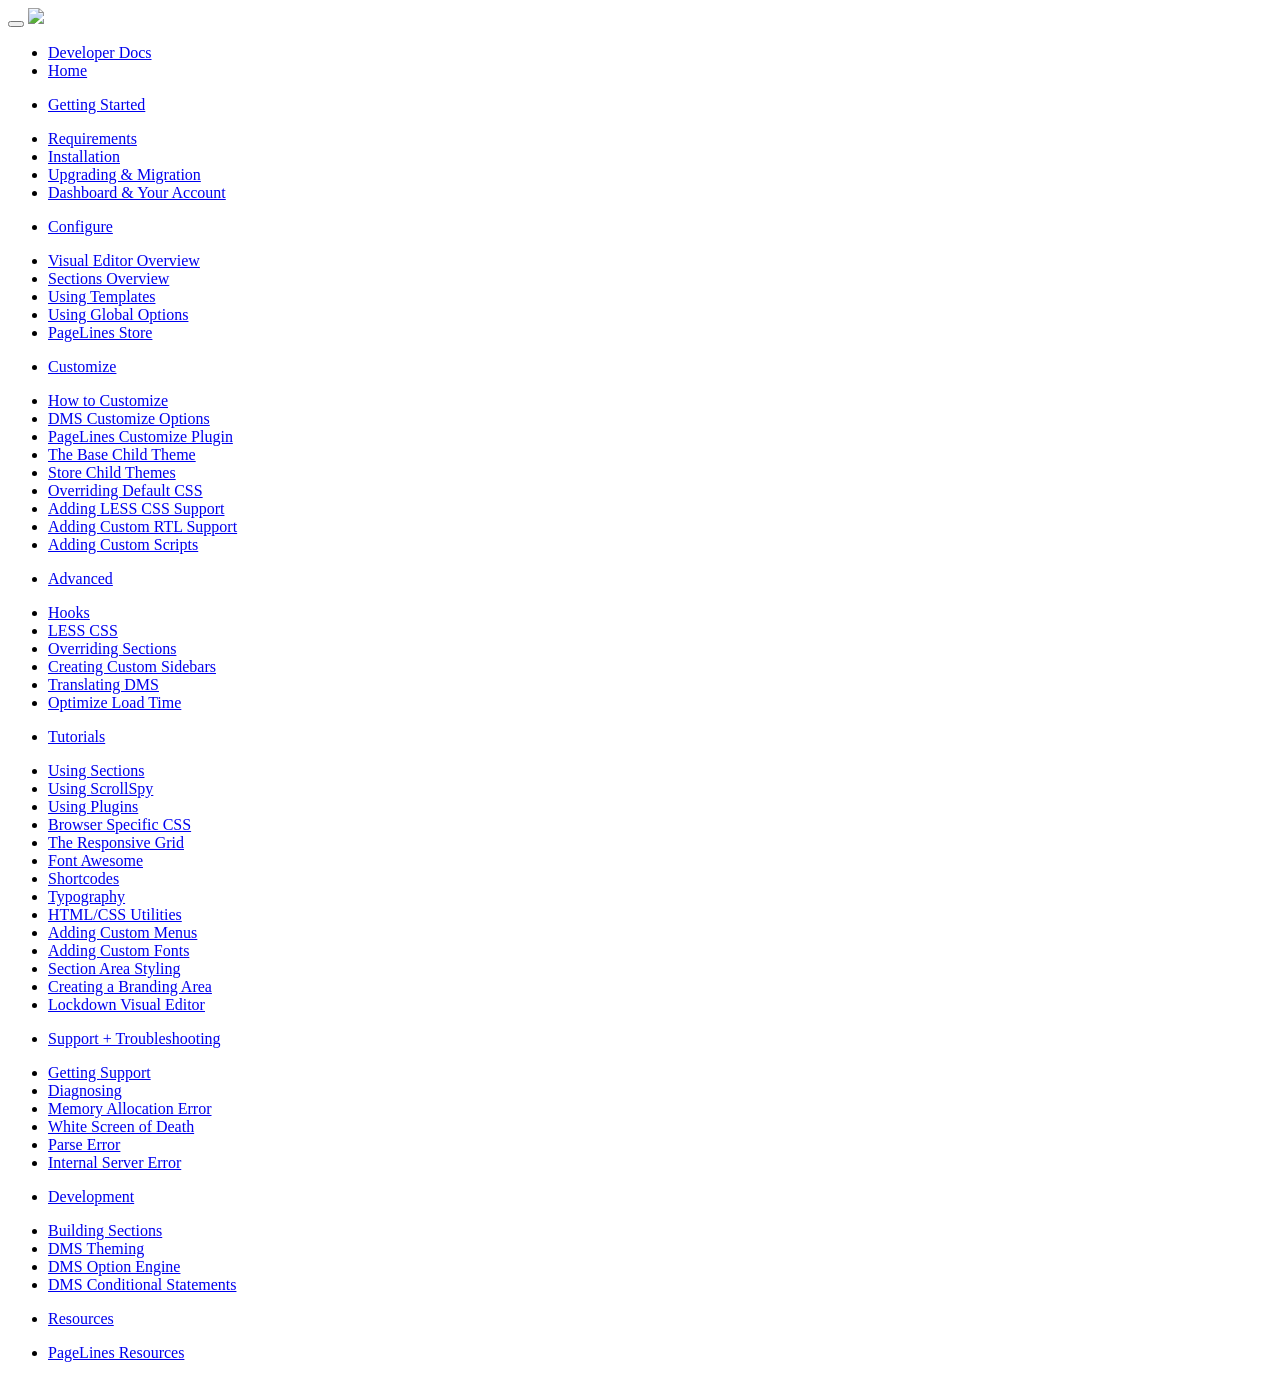
==== gh-pages-template/template-header.html @ 48387beb "Merge 14e014379865cade05c6455cde53974bbadcf728 into 7df19ce2760f6de3b620f58b3bea56e9c5739fbd" ====
<!DOCTYPE html>
<html lang="en">
<head>

    <meta charset="utf-8">
    <meta name="viewport" content="width=device-width, initial-scale=1.0">
    <title>PageLines Documentation</title>
    <meta name="description" content="A powerful front-end drag and drop design management system for fast and easy web development.">

    <base href="http://docs.pagelines.com/">

    <!-- styles -->
    <link href="//netdna.bootstrapcdn.com/twitter-bootstrap/2.3.2/css/bootstrap-combined.no-icons.min.css" rel="stylesheet">
    <link href="/css/docs.css" rel="stylesheet">
    <link href="//netdna.bootstrapcdn.com/font-awesome/3.2.1/css/font-awesome.css" rel="stylesheet">
    <link href="//netdna.bootstrapcdn.com/font-awesome/3.2.1/css/font-awesome-ie7.min.css" rel="stylesheet">
    <link href="/js/google-code-prettify/prettify.css" rel="stylesheet">
    <link rel='stylesheet' id='master_font_import' type='text/css' href='//fonts.googleapis.com/css?family=Open+Sans:400,300,600,800|Source+Sans+Pro:400,600' media='screen'>
    <link rel="shortcut icon" href="http://docs.pagelines.com/img/favicon.png" type="image/x-icon" />

    <!--[if lt IE 9]>
    <script src="http://html5shim.googlecode.com/svn/trunk/html5.js"></script>
    <![endif]-->

</head>
<body>
    <div id="wrap">
        <div class="navbar navbar-fixed-top">
            <div class="navbar-inner">
                <div class="container">
                    <button type="button" class="btn btn-navbar" data-toggle="collapse" data-target=".nav-collapse">
                        <span class="icon-bar"></span>
                        <span class="icon-bar"></span>
                        <span class="icon-bar"></span>
                    </button>
                        <a class="brand" href="http://docs.pagelines.com/"><img src="http://docs.pagelines.com/img/logo.png" /></a> 
                    <div class="nav-collapse collapse">
                        <ul class="nav pull-right nav-detect">
                            <li><a href="/developer"><i class="icon-code"></i> Developer Docs</a></li>
                            <li><a href="http://www.pagelines.com"><i class="icon-home"></i> Home</a></li>
                        </ul>
                    </div>
                </div>
            </div>
        </div>
        <div class="container section">
            <section>
                <div class="row-fluid">
                    <div class="span3 docs-nav nav-detect">
                        <ul class="nav nav-list active-menu">
                            <li><p class="lead"><a href="/getting-started/system-requirements">Getting Started</a></p></li>
                            <li><a href="/getting-started/system-requirements">Requirements <i class="icon-angle-right"></i></a></li>
                            <li><a href="/getting-started/installation">Installation <i class="icon-angle-right"></i></a></li>
                            <li><a href="/getting-started/upgrading-migration">Upgrading & Migration <i class="icon-angle-right"></i></a></li>
                            <li><a href="/getting-started/dashboard-account">Dashboard & Your Account <i class="icon-angle-right"></i></a></li>
                        </ul>
                        <ul class="nav nav-list">
                            <li><p class="lead"><a href="/configure/visual-editor-overview">Configure</a></p></li>
                            <li><a href="/configure/visual-editor-overview">Visual Editor Overview <i class="icon-angle-right"></i></a></li>
                            <li><a href="/configure/configuring-sections">Sections Overview <i class="icon-angle-right"></i></a></li>
                            <li><a href="/configure/using-templates">Using Templates <i class="icon-angle-right"></i></a></li>
                            <li><a href="/configure/global-options">Using Global Options <i class="icon-angle-right"></i></a></li>
                            <li><a href="/configure/pagelines-store">PageLines Store <i class="icon-angle-right"></i></a></li>
                        </ul>
                        <ul class="nav nav-list">
                            <li><p class="lead"><a href="/customize/how-to-customize">Customize</a></p></li>
                            <li><a href="/customize/how-to-customize">How to Customize <i class="icon-angle-right"></i></a></li>
                            <li><a href="/customize/dms-customize-options">DMS Customize Options <i class="icon-angle-right"></i></a></li>
                            <li><a href="/customize/pagelines-customize-plugin">PageLines Customize Plugin <i class="icon-angle-right"></i></a></li>
                            <li><a href="/customize/base-child-theme">The Base Child Theme  <i class="icon-angle-right"></i></a></li>
                            <li><a href="/customize/store-child-themes">Store Child Themes <i class="icon-angle-right"></i></a></li>
                            <li><a href="/customize/overriding-default-css">Overriding Default CSS <i class="icon-angle-right"></i></a></li>
                            <li><a href="/customize/adding-less-css-support">Adding LESS CSS Support <i class="icon-angle-right"></i></a></li>
                            <li><a href="/customize/adding-custom-rtl-support">Adding Custom RTL Support <i class="icon-angle-right"></i></a></li>
                            <li><a href="/customize/adding-custom-scripts">Adding Custom Scripts <i class="icon-angle-right"></i></a></li>
                        </ul>
                        <ul class="nav nav-list">
                            <li><p class="lead"><a href="/advanced/hooks">Advanced</a></p></li>
                            <li><a href="/advanced/hooks">Hooks <i class="icon-angle-right"></i></a></li>
                            <li><a href="/advanced/less-css">LESS CSS <i class="icon-angle-right"></i></a></li>
                            <li><a href="/advanced/override-sections">Overriding Sections <i class="icon-angle-right"></i></a></li>
                            <li><a href="/advanced/custom-sidebars">Creating Custom Sidebars <i class="icon-angle-right"></i></a></li>
                            <li><a href="/advanced/translating-dms">Translating DMS <i class="icon-angle-right"></i></a></li>
                            <li><a href="/advanced/optimize-load-time">Optimize Load Time <i class="icon-angle-right"></i></a></li>
                        </ul>
                        <ul class="nav nav-list">
                            <li><p class="lead"><a href="/tutorials/using-sections">Tutorials</a></p></li>
                            <li><a href="/tutorials/using-sections">Using Sections <i class="icon-angle-right"></i></a></li>
                            <li><a href="/tutorials/using-scrollspy">Using ScrollSpy <i class="icon-angle-right"></i></a></li>
                            <li><a href="/tutorials/using-plugins">Using Plugins <i class="icon-angle-right"></i></a></li>
                            <li><a href="/tutorials/browser-specific-css">Browser Specific CSS <i class="icon-angle-right"></i></a></li>
                            <li><a href="/tutorials/responsive-grid">The Responsive Grid <i class="icon-angle-right"></i></a></li>
                            <li><a href="/tutorials/font-awesome">Font Awesome <i class="icon-angle-right"></i></a></li>
                            <li><a href="/tutorials/shortcodes">Shortcodes <i class="icon-angle-right"></i></a></li>
                            <li><a href="/tutorials/typography">Typography <i class="icon-angle-right"></i></a></li>
                            <li><a href="/tutorials/html-css-utilities">HTML/CSS Utilities <i class="icon-angle-right"></i></a></li>
                            <li><a href="/tutorials/adding-custom-menus">Adding Custom Menus <i class="icon-angle-right"></i></a></li>
                            <li><a href="/tutorials/adding-custom-fonts">Adding Custom Fonts <i class="icon-angle-right"></i></a></li>
                            <li><a href="/tutorials/section-area-styling">Section Area Styling <i class="icon-angle-right"></i></a></li>
                            <li><a href="/tutorials/creating-a-branding-area">Creating a Branding Area <i class="icon-angle-right"></i></a></li>
                            <li><a href="/tutorials/lockdown-visual-editor">Lockdown Visual Editor <i class="icon-angle-right"></i></a></li>
                        </ul>
                        <ul class="nav nav-list">
                            <li><p class="lead"><a href="/support-troubleshooting/getting-support">Support + Troubleshooting</a></p></li>
                            <li><a href="/support-troubleshooting/getting-support">Getting Support <i class="icon-angle-right"></i></a></li>
                            <li><a href="/support-troubleshooting/diagnosing">Diagnosing <i class="icon-angle-right"></i></a></li>
                            <li><a href="/support-troubleshooting/memory-allocation-error">Memory Allocation Error <i class="icon-angle-right"></i></a></li>
                            <li><a href="/support-troubleshooting/white-screen-of-death">White Screen of Death <i class="icon-angle-right"></i></a></li>
                            <li><a href="/support-troubleshooting/parse-error">Parse Error <i class="icon-angle-right"></i></a></li>
                            <li><a href="/support-troubleshooting/internal-server-error">Internal Server Error <i class="icon-angle-right"></i></a></li>
                        </ul>
						<ul class="nav nav-list">
                            <li><p class="lead"><a href="/developer/section-api">Development</a></p></li>
                            <li><a href="/developer/section-api">Building Sections <i class="icon-angle-right"></i></a></li>
                            <li><a href="/developer/dms-theming">DMS Theming <i class="icon-angle-right"></i></a></li>
                            <li><a href="/developer/dms-option-engine">DMS Option Engine <i class="icon-angle-right"></i></a></li>
                            <li><a href="/developer/dms-conditionals">DMS Conditional Statements <i class="icon-angle-right"></i></a></li>
                         
                        </ul>
                        <ul class="nav nav-list">
                            <li><p class="lead"><a href="/resources/dms-resources">Resources</a></p></li>
                            <li><a href="/resources/dms-resources">PageLines Resources <i class="icon-angle-right"></i></a></li>
                        </ul>
                    </div>
                    <div class="span9 docs-content">
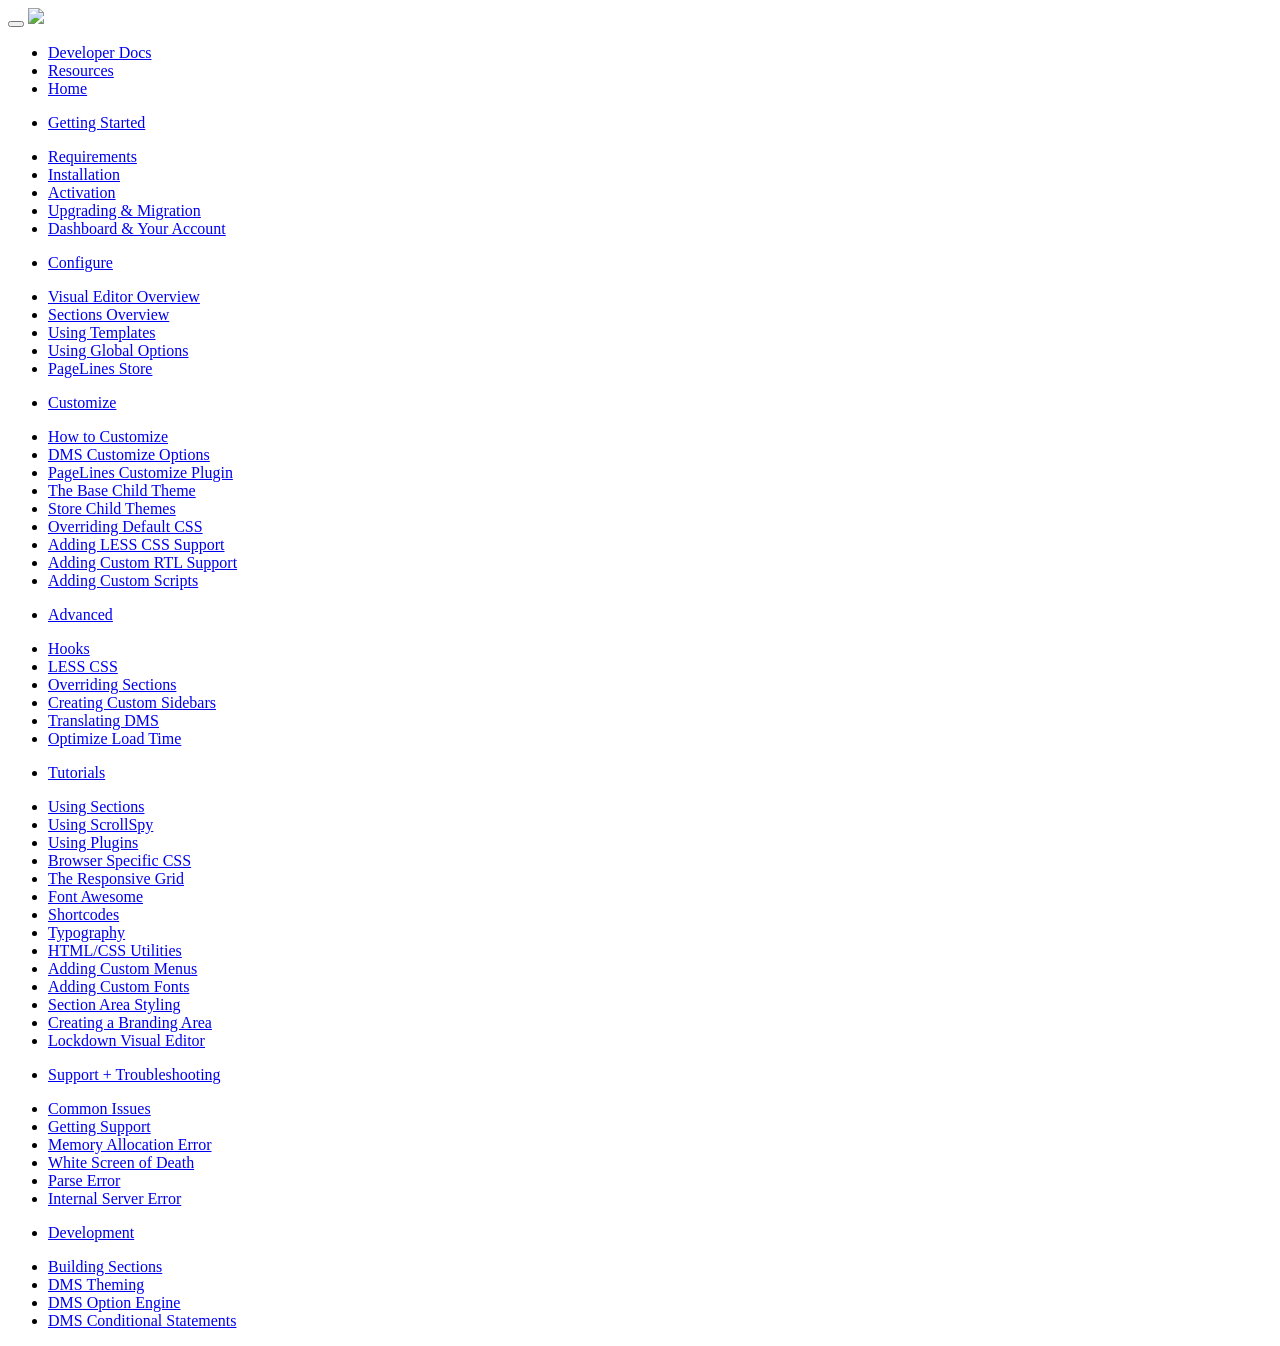
==== commit 16a12526: "Merge pull request #1 from pagelines/master Update from original" ====
--- a/gh-pages-template/template-header.html
+++ b/gh-pages-template/template-header.html
@@ -37,7 +37,8 @@
                     <div class="nav-collapse collapse">
                         <ul class="nav pull-right nav-detect">
                             <li><a href="/developer"><i class="icon-code"></i> Developer Docs</a></li>
-                            <li><a href="http://www.pagelines.com"><i class="icon-home"></i> Home</a></li>
+                            <li><a href="/resources">Resources</a></li>
+                            <li><a href="http://www.pagelines.com">Home</a></li>
                         </ul>
                     </div>
                 </div>
@@ -51,6 +52,7 @@
                             <li><p class="lead"><a href="/getting-started/system-requirements">Getting Started</a></p></li>
                             <li><a href="/getting-started/system-requirements">Requirements <i class="icon-angle-right"></i></a></li>
                             <li><a href="/getting-started/installation">Installation <i class="icon-angle-right"></i></a></li>
+                            <li><a href="/getting-started/activation">Activation <i class="icon-angle-right"></i></a></li>
                             <li><a href="/getting-started/upgrading-migration">Upgrading & Migration <i class="icon-angle-right"></i></a></li>
                             <li><a href="/getting-started/dashboard-account">Dashboard & Your Account <i class="icon-angle-right"></i></a></li>
                         </ul>
@@ -101,9 +103,9 @@
                             <li><a href="/tutorials/lockdown-visual-editor">Lockdown Visual Editor <i class="icon-angle-right"></i></a></li>
                         </ul>
                         <ul class="nav nav-list">
-                            <li><p class="lead"><a href="/support-troubleshooting/getting-support">Support + Troubleshooting</a></p></li>
+                            <li><p class="lead"><a href="/support-troubleshooting/common-issues">Support + Troubleshooting</a></p></li>
+							<li><a href="/support-troubleshooting/common-issues">Common Issues <i class="icon-angle-right"></i></a></li>
                             <li><a href="/support-troubleshooting/getting-support">Getting Support <i class="icon-angle-right"></i></a></li>
-                            <li><a href="/support-troubleshooting/diagnosing">Diagnosing <i class="icon-angle-right"></i></a></li>
                             <li><a href="/support-troubleshooting/memory-allocation-error">Memory Allocation Error <i class="icon-angle-right"></i></a></li>
                             <li><a href="/support-troubleshooting/white-screen-of-death">White Screen of Death <i class="icon-angle-right"></i></a></li>
                             <li><a href="/support-troubleshooting/parse-error">Parse Error <i class="icon-angle-right"></i></a></li>
@@ -115,11 +117,6 @@
                             <li><a href="/developer/dms-theming">DMS Theming <i class="icon-angle-right"></i></a></li>
                             <li><a href="/developer/dms-option-engine">DMS Option Engine <i class="icon-angle-right"></i></a></li>
                             <li><a href="/developer/dms-conditionals">DMS Conditional Statements <i class="icon-angle-right"></i></a></li>
-                         
-                        </ul>
-                        <ul class="nav nav-list">
-                            <li><p class="lead"><a href="/resources/dms-resources">Resources</a></p></li>
-                            <li><a href="/resources/dms-resources">PageLines Resources <i class="icon-angle-right"></i></a></li>
                         </ul>
                     </div>
                     <div class="span9 docs-content">
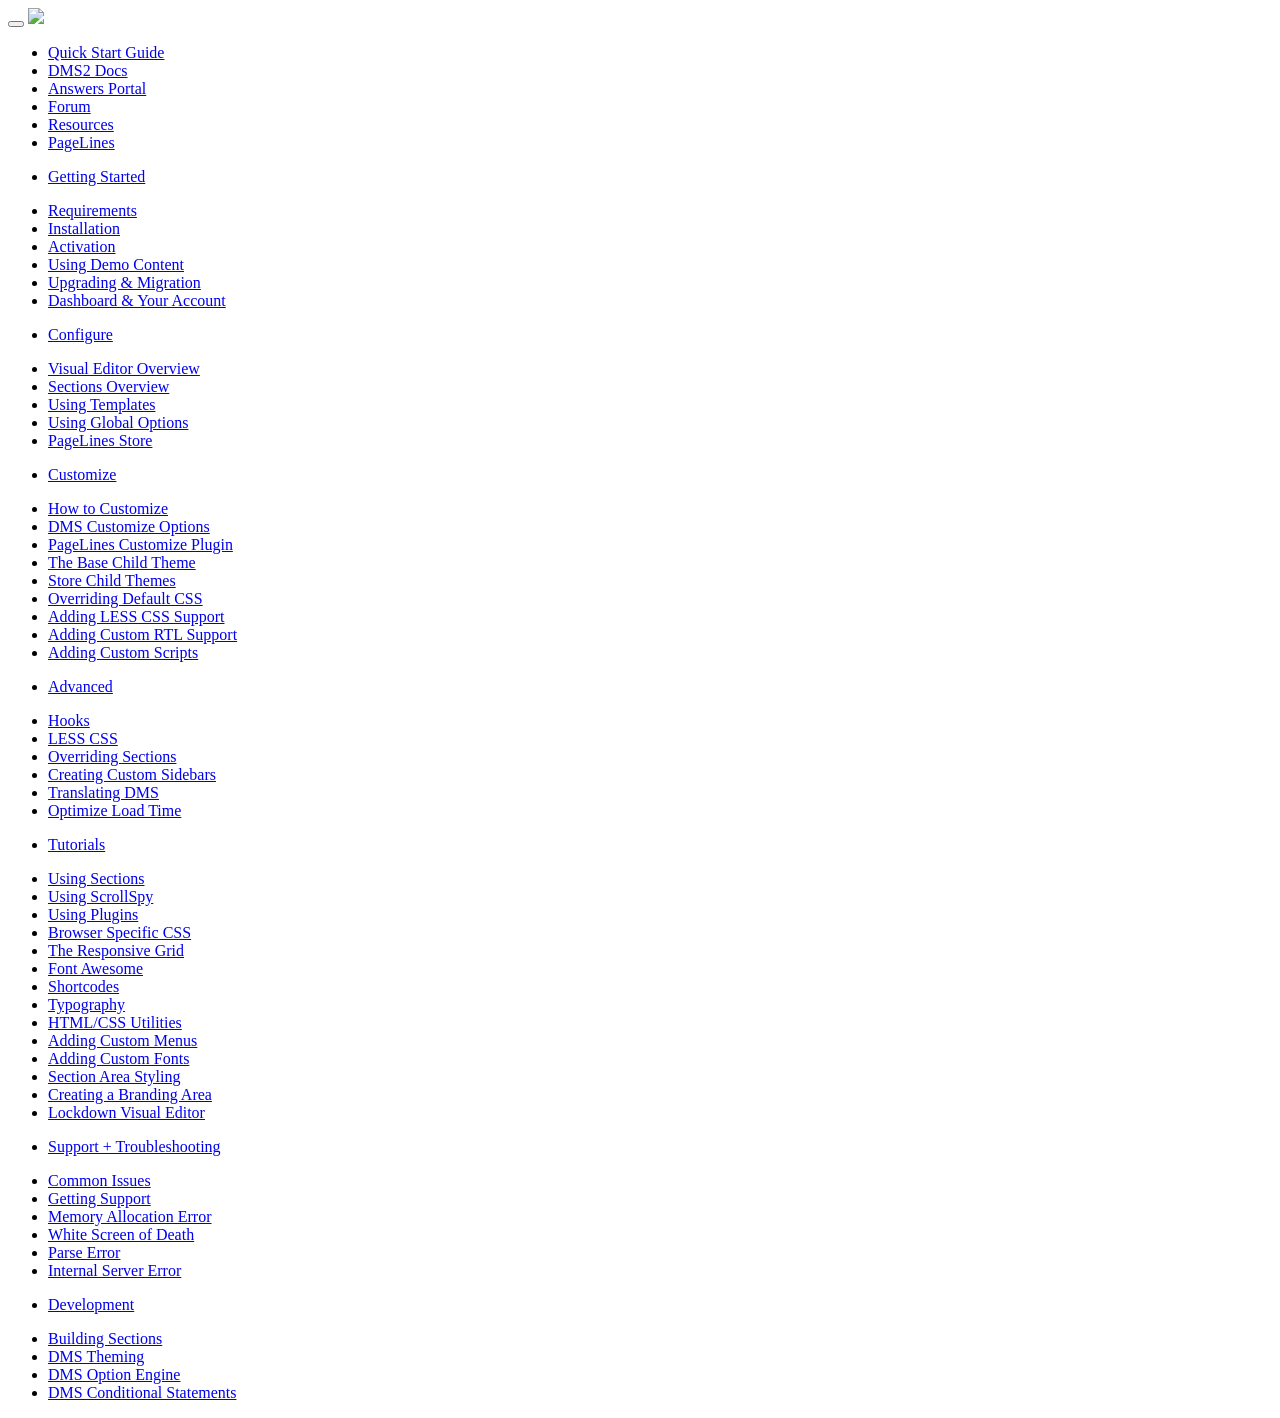
==== commit f5b17041: "update navigation to include new support links" ====
--- a/gh-pages-template/template-header.html
+++ b/gh-pages-template/template-header.html
@@ -22,6 +22,8 @@
     <script src="http://html5shim.googlecode.com/svn/trunk/html5.js"></script>
     <![endif]-->
 
+	<link href="http://fonts.googleapis.com/css?family=Open+Sans:300,400" rel="stylesheet">
+	<script src="https://ajax.googleapis.com/ajax/libs/jquery/2.0.3/jquery.min.js"></script>
 </head>
 <body>
     <div id="wrap">
@@ -36,9 +38,12 @@
                         <a class="brand" href="http://docs.pagelines.com/"><img src="http://docs.pagelines.com/img/logo.png" /></a> 
                     <div class="nav-collapse collapse">
                         <ul class="nav pull-right nav-detect">
-                            <li><a href="/developer"><i class="icon-code"></i> Developer Docs</a></li>
+                            <li><a href="http://pagelines.com/quick-start/"><i class="icon-crosshairs"></i> Quick Start Guide</a></li>
+                            <li><a href="htp://pagelines.com/docs/DMS/"><i class="icon-file-text"></i> DMS2 Docs</a></li>
+                            <li><a href="http://answers.pagelines.com"><i class="icon-support"></i> Answers Portal</a></li>
+                            <li><a href="http://forum.pagelines.com"><i class="icon-comment"></i> Forum</a></li>
                             <li><a href="/resources">Resources</a></li>
-                            <li><a href="http://www.pagelines.com">Home</a></li>
+                            <li><a href="http://www.pagelines.com">PageLines</a></li>
                         </ul>
                     </div>
                 </div>
@@ -53,6 +58,7 @@
                             <li><a href="/getting-started/system-requirements">Requirements <i class="icon-angle-right"></i></a></li>
                             <li><a href="/getting-started/installation">Installation <i class="icon-angle-right"></i></a></li>
                             <li><a href="/getting-started/activation">Activation <i class="icon-angle-right"></i></a></li>
+							<li><a href="/getting-started/create-demo">Using Demo Content <i class="icon-angle-right"></i></a></li>
                             <li><a href="/getting-started/upgrading-migration">Upgrading & Migration <i class="icon-angle-right"></i></a></li>
                             <li><a href="/getting-started/dashboard-account">Dashboard & Your Account <i class="icon-angle-right"></i></a></li>
                         </ul>
